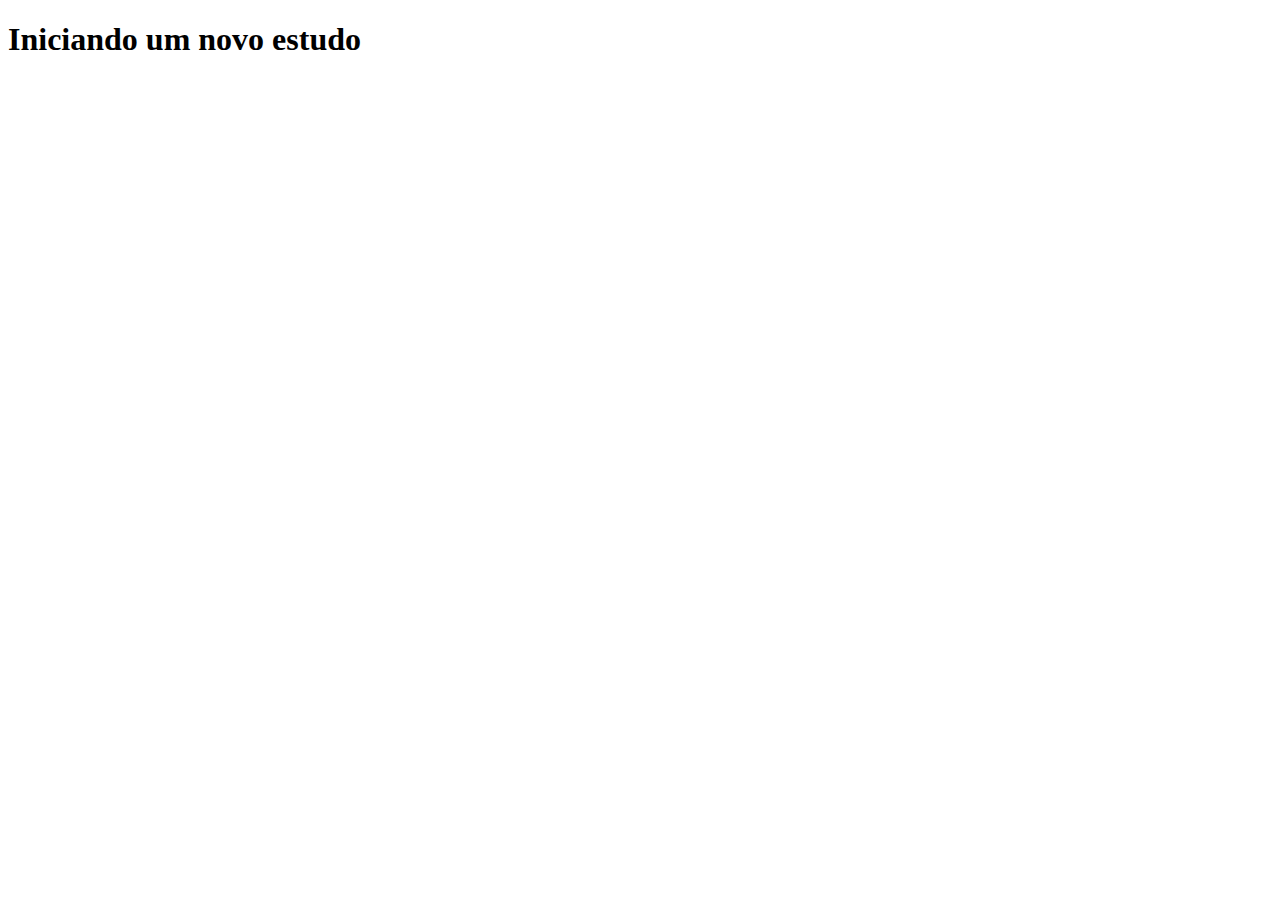
==== pageOne.html @ 8ebcdb31 "hehehehehe" ====
<!DOCTYPE html>
<html lang="en">
<head>
    <meta charset="UTF-8">
    <meta http-equiv="X-UA-Compatible" content="IE=edge">
    <meta name="viewport" content="width=device-width, initial-scale=1.0">
    <title>Document</title>
</head>
<body>
    <h1>Iniciando um novo estudo</h1>
</body>
</html>
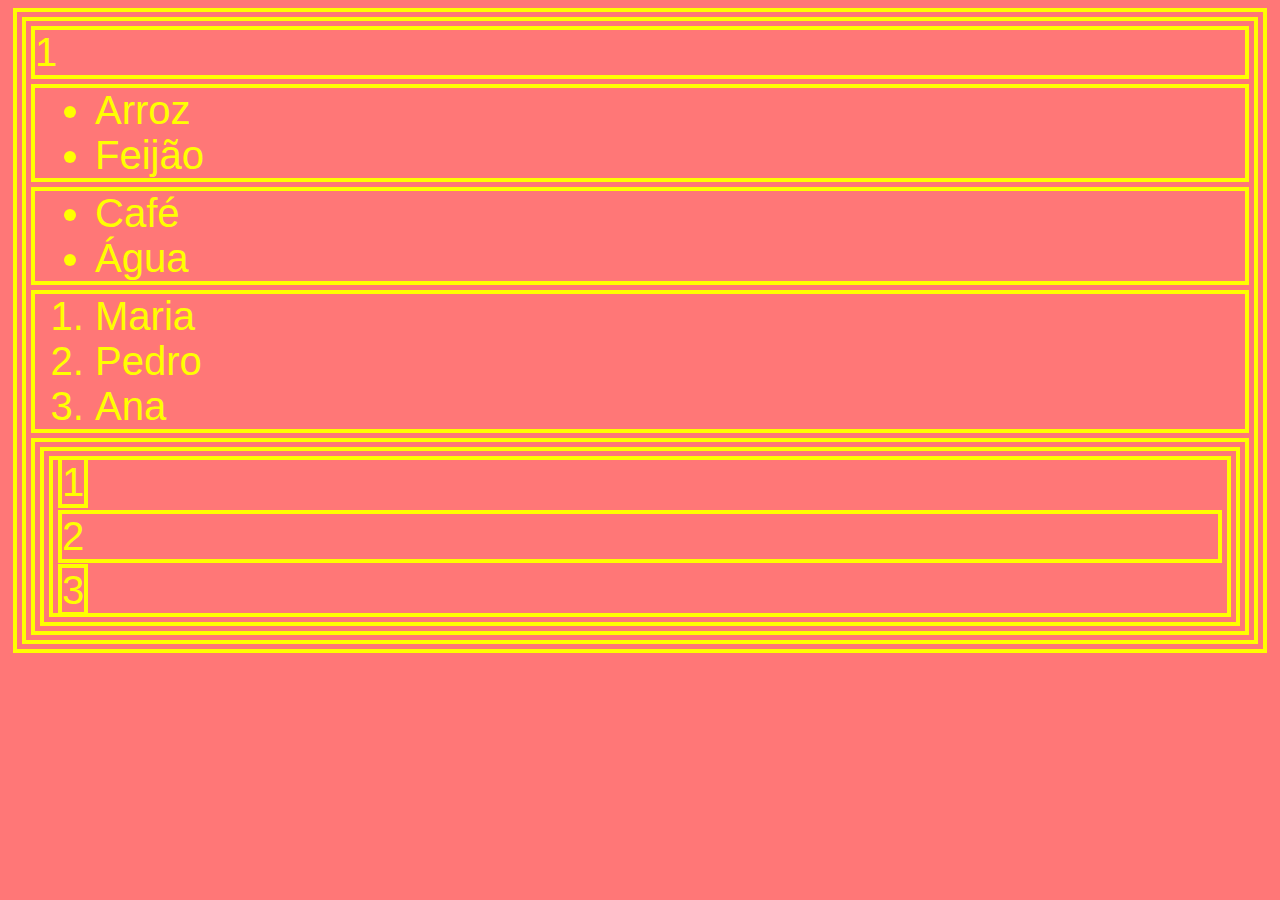
==== commit de375c5c: "Evolução nos estudos para a aula 7" ====
--- a/pageOne.html
+++ b/pageOne.html
@@ -1,12 +1,40 @@
 <!DOCTYPE html>
 <html lang="en">
-<head>
-    <meta charset="UTF-8">
-    <meta http-equiv="X-UA-Compatible" content="IE=edge">
-    <meta name="viewport" content="width=device-width, initial-scale=1.0">
-    <title>Document</title>
+    <head>
+        <meta charset="UTF-8">
+        <meta http-equiv="X-UA-Compatible" content="IE=edge">
+        <meta name="viewport" content="width=device-width, initial-scale=1.0">
+        <title>Document</title>
+        <link rel="stylesheet" href="css/estiloAulaUm.css">
+        <script src="js/tag.js"></script>
 </head>
 <body>
-    <h1>Iniciando um novo estudo</h1>
+    <div class="tag">
+        <div class="tag">
+            <p class="tag">1</p>
+            <ul class="tag" feira='casa'>
+                <li>Arroz</li>
+                <li>Feijão</li>
+            </ul>
+            <ul class="tag" feira="escritorio empresa">
+                <li>Café</li>
+                <li>Água</li>
+            </ul>
+            <ol id="aprovados" class="tag">
+                <li>Maria</li>
+                <li>Pedro</li>
+                <li>Ana</li>
+            </ol>
+            <div id="aninhado" class="tag">
+                <div class="tag">
+                    <section class="tag">
+                        <span class="tag">1</span>
+                        <p class="tag">2</p>
+                        <span class="tag">3</span>
+                    </section>
+                </div>
+            </div>
+        </div>
+    </div>
 </body>
 </html>--- a/css/estiloAulaUm.css
+++ b/css/estiloAulaUm.css
@@ -0,0 +1,18 @@
+*{
+    font-family: sans-serif;
+    color: #ff0;
+    background-color: #f77;
+}
+body{
+    font-size: 40px;
+}
+ul, ol{
+    padding:0;
+}
+li{
+    margin-left: 60px;
+}
+.tag{
+    border: solid 4px;
+    margin: 5px;
+}